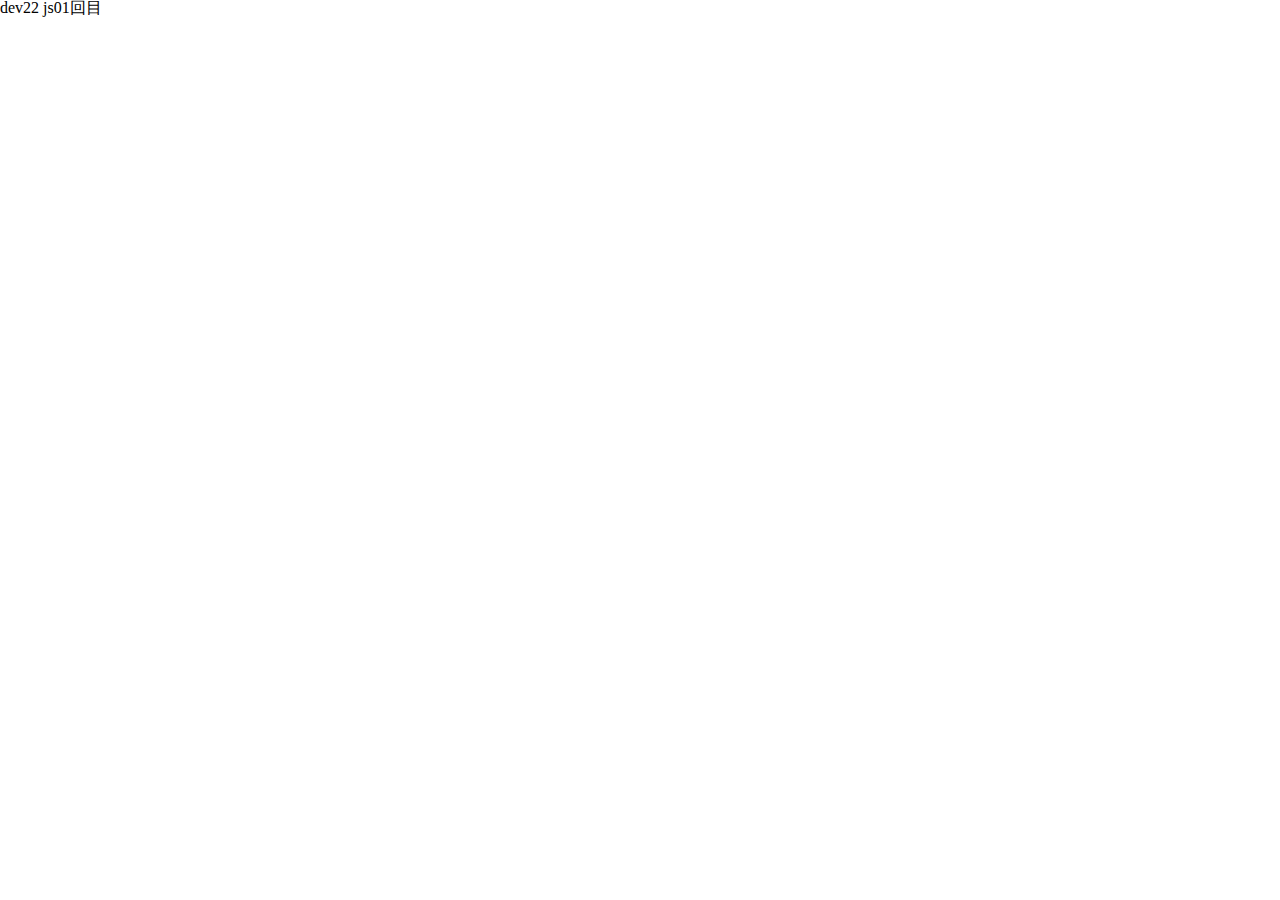
==== dev22_js01/index.html @ a2058b40 "課題追加" ====
<!DOCTYPE html>
<html lang="ja">
  <head>
    <meta charset="UTF-8" />
    <meta http-equiv="X-UA-Compatible" content="IE=edge" />
    <meta name="viewport" content="width=device-width, initial-scale=1.0" />
    <title>dev22 js01回目</title>
    <link rel="stylesheet" href="css/reset.css" />
    <link rel="stylesheet" href="css/style.css" />
  </head>
  <body>
    <!-- ここにはhtmlを記述 -->
    <h1>dev22 js01回目</h1>
    <!-- ここにはhtmlを記述 -->

    <!-- このコメントの行より下にjsフォルダのtest.jsを読み込みましょう🤗 1.授業でやります!-->
    <!-- 授業でやる箇所 ↓-->
    <!-- 授業でやる箇所 ↑-->
  </body>
</html>
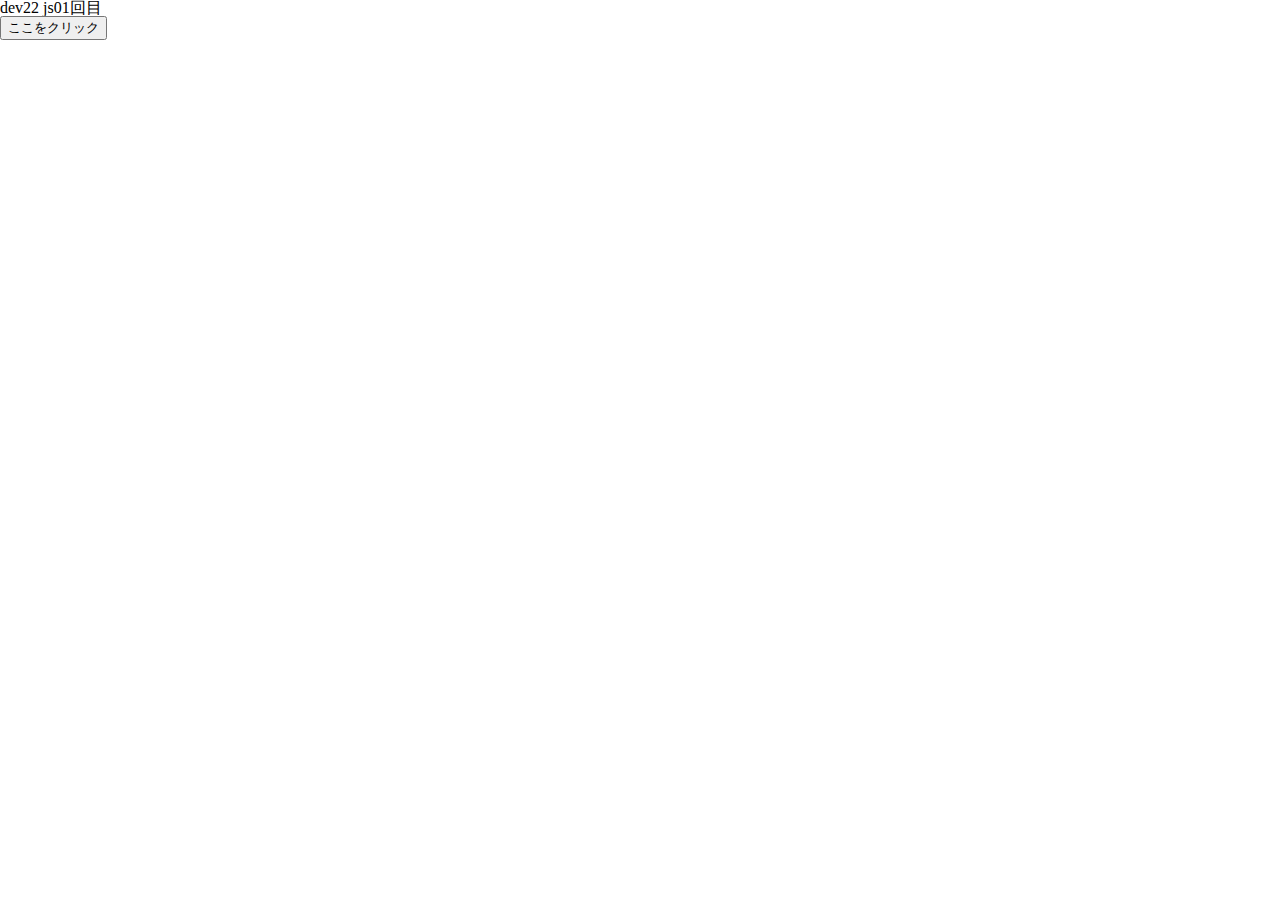
==== commit 55dfd29c: "JS１回目" ====
--- a/dev22_js01/index.html
+++ b/dev22_js01/index.html
@@ -12,9 +12,12 @@
     <!-- ここにはhtmlを記述 -->
     <h1>dev22 js01回目</h1>
     <!-- ここにはhtmlを記述 -->
+    <button id="aa">ここをクリック</button>
 
     <!-- このコメントの行より下にjsフォルダのtest.jsを読み込みましょう🤗 1.授業でやります!-->
     <!-- 授業でやる箇所 ↓-->
+    <script src="https://code.jquery.com/jquery-3.3.1.js"></script>
+    <script src="js/test.js"></script>
     <!-- 授業でやる箇所 ↑-->
   </body>
 </html>
